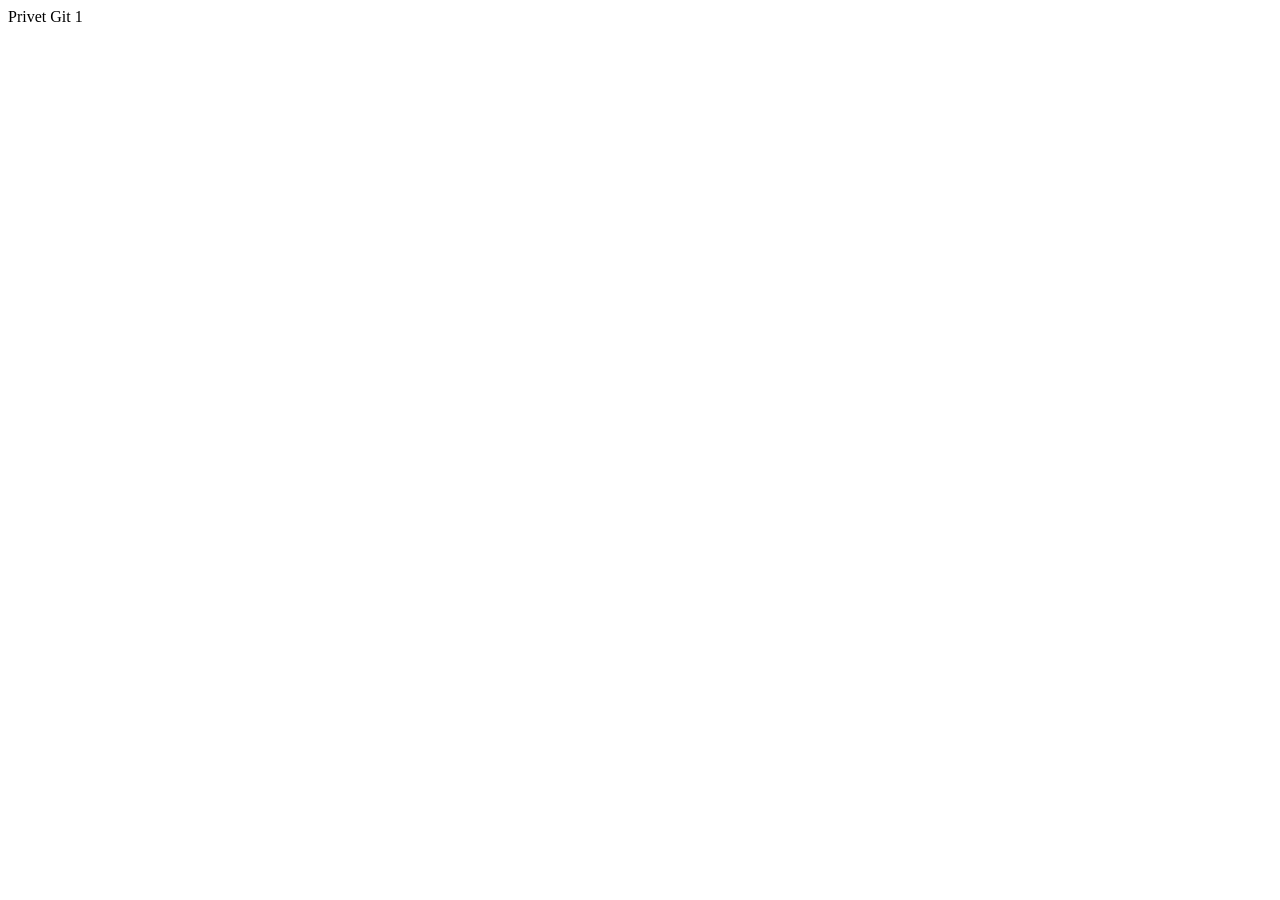
==== index.html @ 39993731 "may fest coment" ====
<!DOCTYPE html>
<html lang="ru">

<head>
    <meta charset="UTF-8">
    <meta name="viewport" content="width=device-width, initial-scale=1.0">
    <title>Привет</title>
</head>

<body>
    Privet Git 1
</body>

</html>
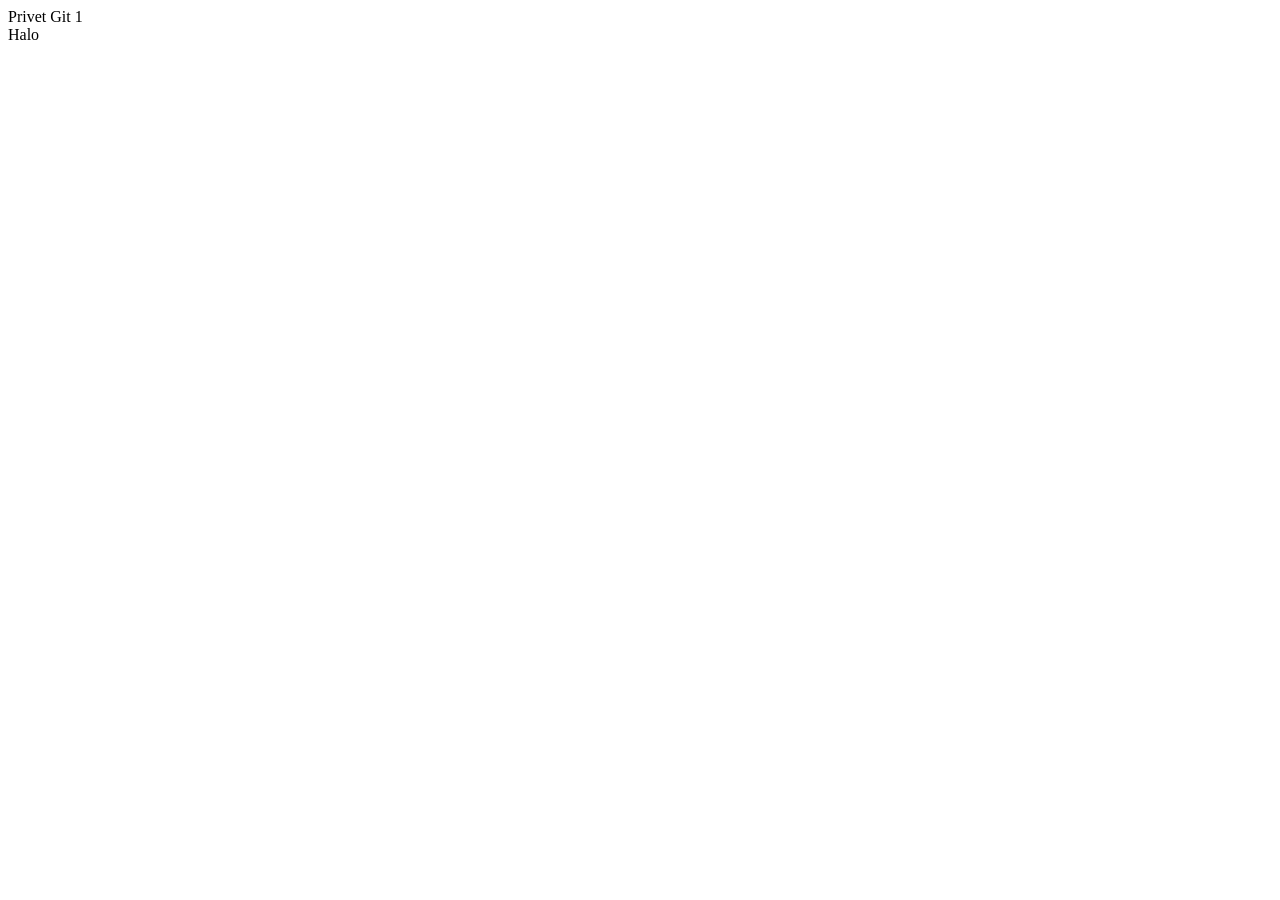
==== commit fa7fe8a7: "Fresh" ====
--- a/index.html
+++ b/index.html
@@ -9,6 +9,10 @@
 
 <body>
     Privet Git 1
+    <a href="C:\Users\osipo\documents\proj\menu.html"></a>
+    <div>
+        Halo
+    </div>
 </body>
 
 </html>
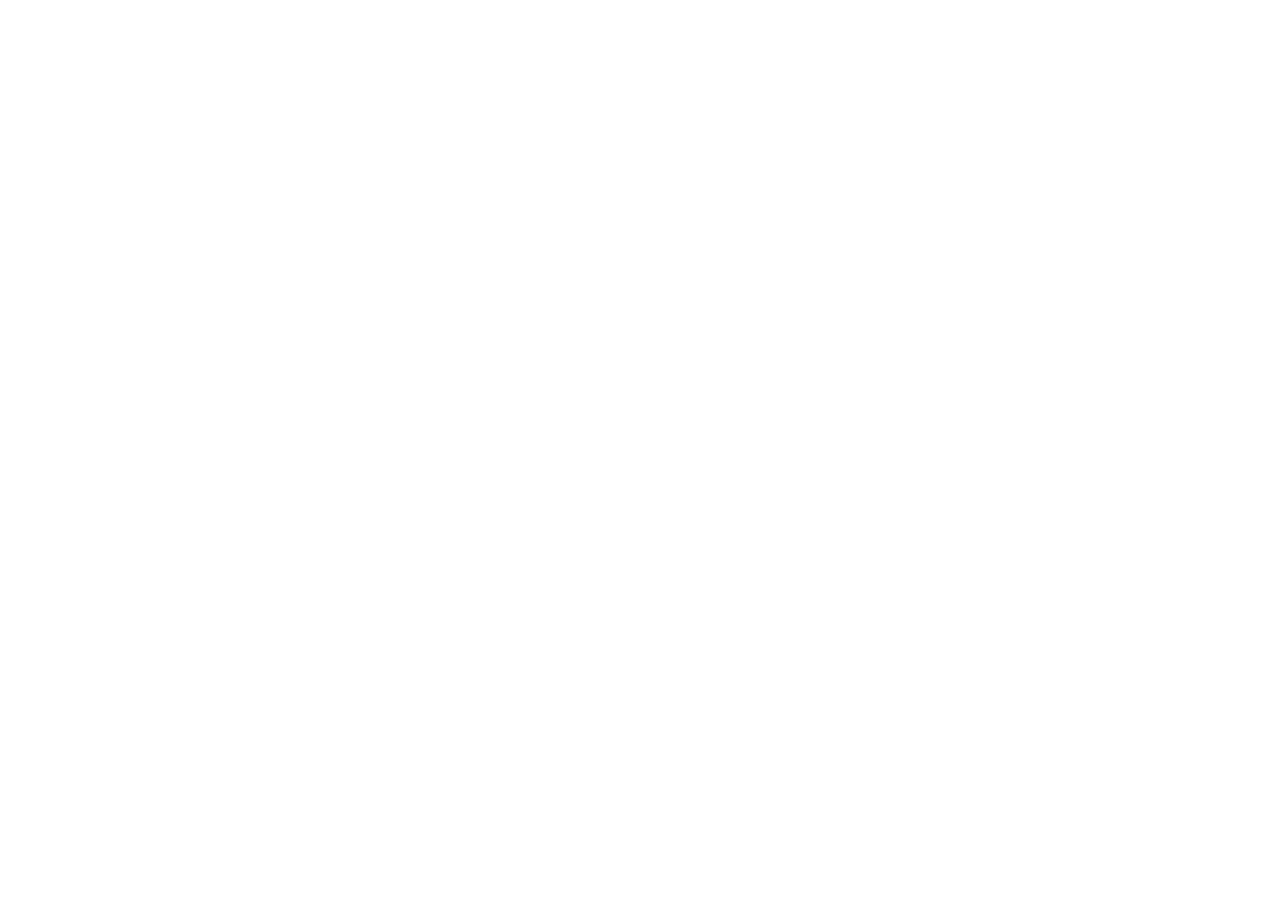
==== commit 1c54f1cd: "Second commit" ====
--- a/index.html
+++ b/index.html
@@ -4,15 +4,11 @@
 <head>
     <meta charset="UTF-8">
     <meta name="viewport" content="width=device-width, initial-scale=1.0">
-    <title>Привет</title>
+    <title>Document</title>
 </head>
 
 <body>
-    Privet Git 1
-    <a href="C:\Users\osipo\documents\proj\menu.html"></a>
-    <div>
-        Halo
-    </div>
+
 </body>
 
 </html>
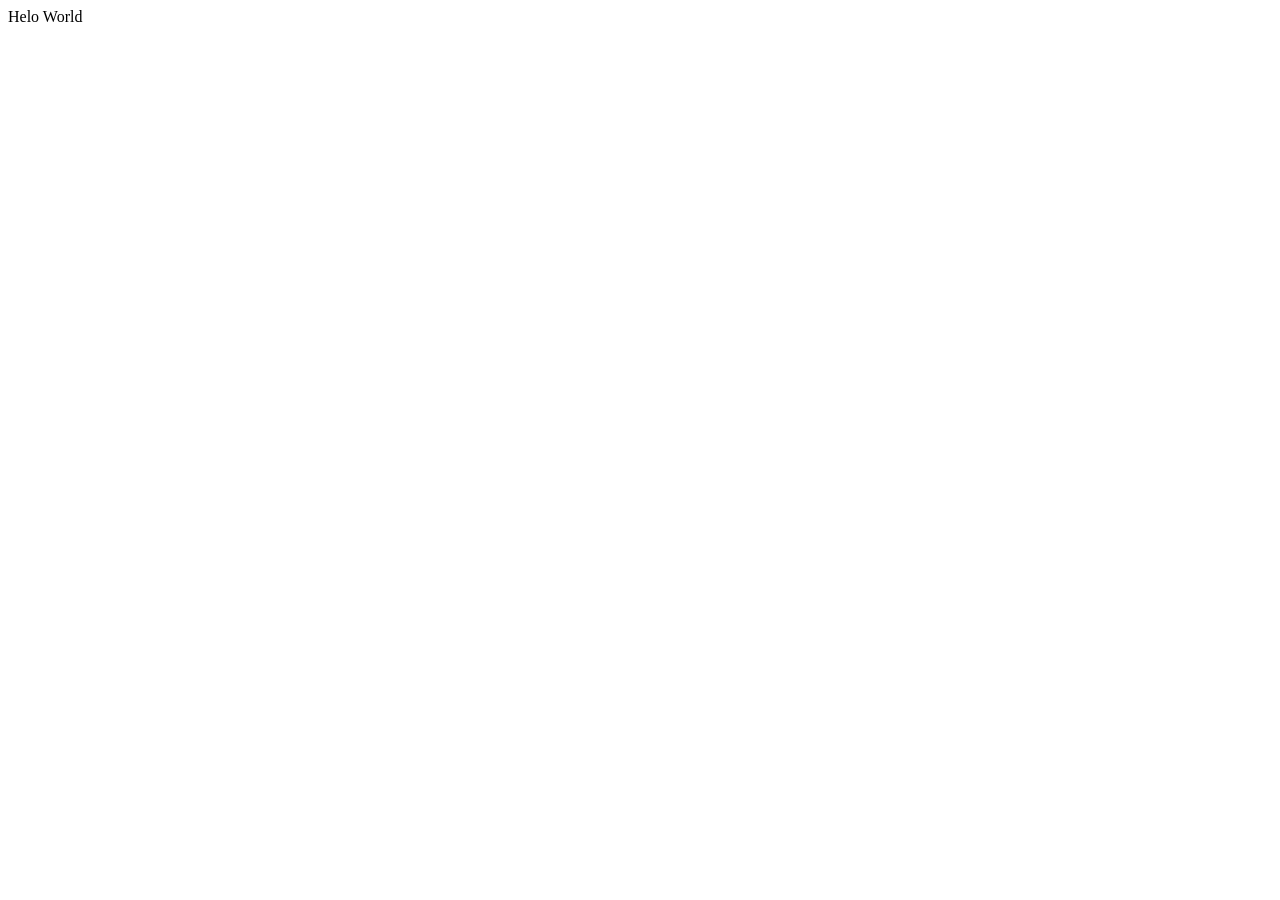
==== commit ed522e11: "onn commit 1" ====
--- a/index.html
+++ b/index.html
@@ -8,7 +8,7 @@
 </head>
 
 <body>
-
+    Helo World
 </body>
 
 </html>
